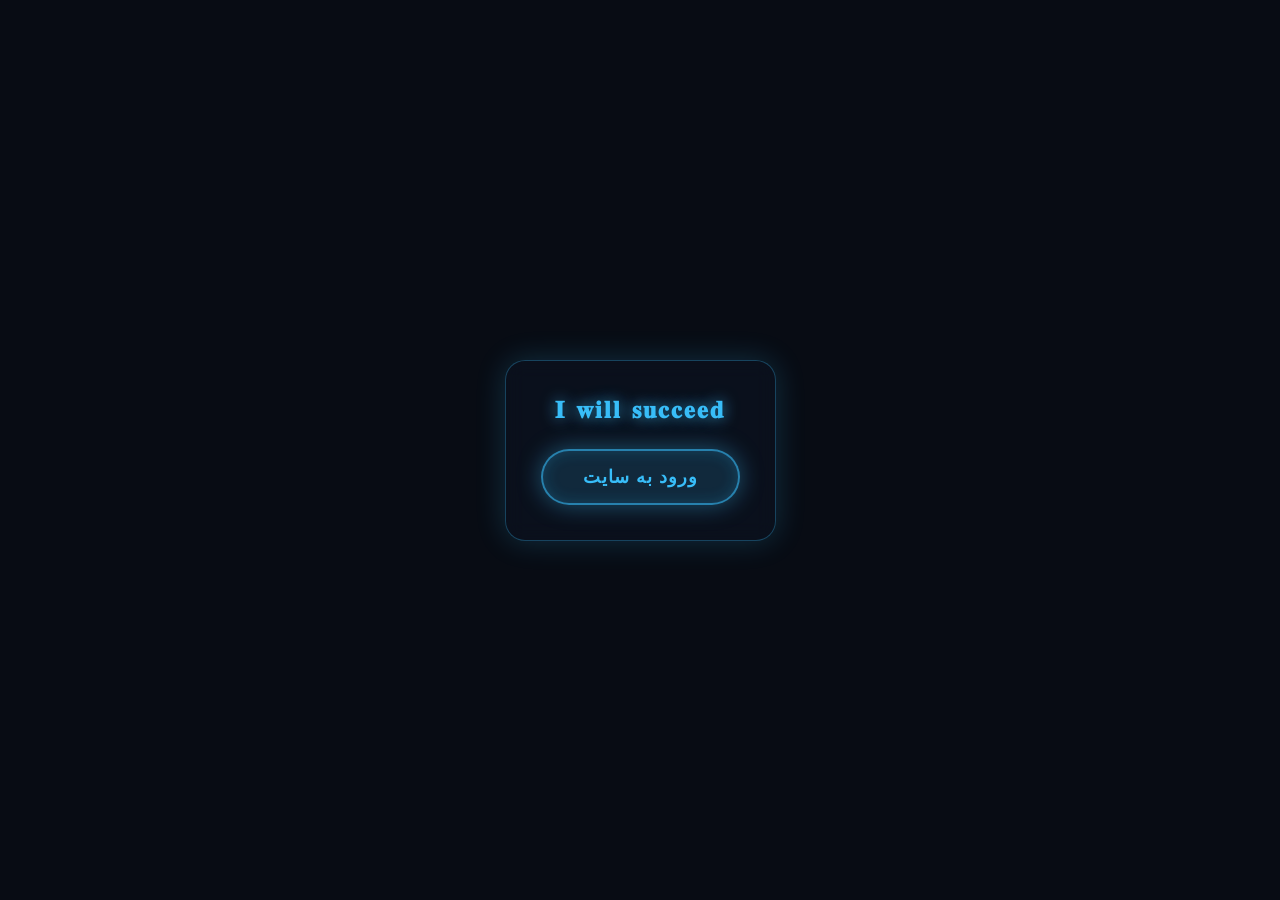
==== index.html @ c7854afc "Update index.html" ====
<!DOCTYPE html>
<html lang="fa" dir="rtl">
<head>
  <meta charset="UTF-8">
  <meta name="viewport" content="width=device-width, initial-scale=1.0, maximum-scale=1.0, user-scalable=no">
  <title>WAVE Animation</title>
  <style>
    * {
      box-sizing: border-box;
      margin: 0;
      padding: 0;
      user-select: none;
      -webkit-user-select: none;
    }

    html, body {
      width: 100vw;
      height: 100vh;
      overflow: hidden;
      background-color: #080c14;
      display: flex;
      justify-content: center;
      align-items: center;
      font-family: system-ui, -apple-system, sans-serif;
      touch-action: none;
    }

    /* انیمیشن لرزش ملایم مخصوص دکمه ورود به سایت */
    @keyframes btnShake {
      0% { transform: translate(0, 0) rotate(0deg); }
      20% { transform: translate(-2px, 2px) rotate(-0.5deg); }
      40% { transform: translate(2px, -2px) rotate(0.5deg); }
      60% { transform: translate(-1px, -2px) rotate(-0.3deg); }
      80% { transform: translate(2px, 1px) rotate(0.3deg); }
      100% { transform: translate(0, 0) rotate(0deg); }
    }

    /* صفحه ورود اولیه با قابلیت محو شدن بسیار آهسته و فوق‌العاده ملایم (۲.۵ ثانیه) */
    #welcomeOverlay {
      position: fixed;
      top: 0;
      left: 0;
      width: 100vw;
      height: 100vh;
      background: #080c14;
      display: flex;
      flex-direction: column;
      justify-content: center;
      align-items: center;
      z-index: 9999;
      cursor: pointer;
      opacity: 1;
      visibility: visible;
      transition: opacity 2.5s cubic-bezier(0.4, 0, 0.2, 1), transform 2.5s cubic-bezier(0.4, 0, 0.2, 1);
    }

    /* حالت فید اوت فوق‌العاده نرم و طولانی */
    #welcomeOverlay.fade-out {
      opacity: 0;
      transform: scale(1.1);
      visibility: hidden;
    }

    /* کانتینر ثابت و شیشه‌ای */
    .welcome-card {
      display: flex;
      flex-direction: column;
      align-items: center;
      gap: 25px;
      padding: 35px;
      border-radius: 20px;
      background: rgba(15, 23, 42, 0.4);
      backdrop-filter: blur(10px);
      -webkit-backdrop-filter: blur(10px);
      border: 1.5px solid rgba(56, 189, 248, 0.3);
      box-shadow: 0 0 30px rgba(56, 189, 248, 0.2);
    }

    /* دکمه ورود به سایت که لرزش دارد */
    .enter-btn {
      padding: 15px 40px;
      background: rgba(56, 189, 248, 0.15);
      border: 2px solid rgba(56, 189, 248, 0.6);
      color: #38bdf8;
      font-size: 18px;
      font-weight: 700;
      border-radius: 30px;
      cursor: pointer;
      box-shadow: 0 0 25px rgba(56, 189, 248, 0.4), inset 0 0 15px rgba(56, 189, 248, 0.2);
      letter-spacing: 1px;
      pointer-events: none;
      display: inline-block;
      animation: btnShake 0.6s infinite ease-in-out;
      transition: transform 0.3s ease, background 0.3s ease;
    }

    .welcome-card:hover .enter-btn {
      background: rgba(56, 189, 248, 0.3);
      box-shadow: 0 0 35px rgba(56, 189, 248, 0.8), inset 0 0 20px rgba(56, 189, 248, 0.4);
    }

    .container {
      display: flex;
      flex-direction: column;
      align-items: center;
      justify-content: space-between;
      width: 100%;
      height: 100%;
      padding: 30px 20px 75px;
    }

    /* بخش بالای صفحه شامل آیکون‌ها و متن وسط آن‌ها */
    .header-section {
      display: flex;
      justify-content: space-between;
      align-items: center;
      width: 100%;
      max-width: 320px;
      padding: 0 10px;
    }

    /* استایل آیکون‌های شیشه‌ای و نورانی */
    .social-icon {
      width: 45px;
      height: 45px;
      border-radius: 50%;
      background: rgba(56, 189, 248, 0.08);
      backdrop-filter: blur(10px);
      -webkit-backdrop-filter: blur(10px);
      border: 1.5px solid rgba(56, 189, 248, 0.4);
      display: flex;
      justify-content: center;
      align-items: center;
      color: #38bdf8;
      text-decoration: none;
      box-shadow: 0 0 15px rgba(56, 189, 248, 0.25), inset 0 0 10px rgba(56, 189, 248, 0.1);
      transition: all 0.3s ease;
      flex-shrink: 0;
    }

    .social-icon:hover {
      background: rgba(56, 189, 248, 0.2);
      box-shadow: 0 0 25px rgba(56, 189, 248, 0.6), inset 0 0 15px rgba(56, 189, 248, 0.3);
      transform: scale(1.08);
    }

    .social-icon svg {
      width: 20px;
      height: 20px;
      fill: currentColor;
    }

    /* متن وسط بین دو آیکون */
    .header-center-text {
      color: #38bdf8;
      font-size: 15px;
      font-weight: 700;
      letter-spacing: 1px;
      text-align: center;
      text-shadow: 0 0 12px rgba(56, 189, 248, 0.7);
    }

    /* استایل بخش لوکیشن (Tabriz به همراه آیکون) */
    .location-badge {
      display: flex;
      align-items: center;
      gap: 6px;
      padding: 6px 14px;
      background: rgba(56, 189, 248, 0.08);
      backdrop-filter: blur(10px);
      -webkit-backdrop-filter: blur(10px);
      border: 1px solid rgba(56, 189, 248, 0.35);
      border-radius: 20px;
      color: #38bdf8;
      font-size: 13px;
      font-weight: 600;
      letter-spacing: 1px;
      box-shadow: 0 0 12px rgba(56, 189, 248, 0.2);
      text-shadow: 0 0 8px rgba(56, 189, 248, 0.5);
    }

    .location-badge svg {
      width: 15px;
      height: 15px;
      fill: currentColor;
    }

    .top-section {
      display: flex;
      flex-direction: column;
      align-items: center;
      gap: 25px;
      flex: 1;
      justify-content: center;
    }

    /* بخش پروفایل و عنوان زیر آن */
    .profile-container {
      display: flex;
      flex-direction: column;
      align-items: center;
      gap: 10px;
    }

    /* پروفایل دایره‌ای */
    .profile-avatar {
      width: 110px;
      height: 110px;
      border-radius: 50%;
      border: 3px solid #38bdf8;
      box-shadow: 0 0 20px rgba(56, 189, 248, 0.5), inset 0 0 15px rgba(56, 189, 248, 0.3);
      background-color: #0f172a;
      background-image: url('profile.jpg');
      background-size: cover;
      background-position: center;
      position: relative;
    }

    /* متن کوچک زیر پروفایل */
    .profile-title {
      color: #38bdf8;
      font-size: 13px;
      font-weight: 600;
      letter-spacing: 2px;
      text-transform: uppercase;
      opacity: 0.9;
      text-shadow: 0 0 10px rgba(56, 189, 248, 0.6);
    }

    /* افکت متن WAVE */
    .wave-container {
      display: flex;
      align-items: center;
      justify-content: center;
    }

    .wave-text {
      display: flex;
      gap: 12px;
    }

    .letter {
      font-size: 75px;
      font-weight: 900;
      color: #38bdf8;
      text-shadow: 0 0 25px rgba(56, 189, 248, 0.8), 0 0 50px rgba(56, 189, 248, 0.4);
      display: inline-block;
      will-change: transform;
    }

    /* پلیر موزیک با قابلیت چند آهنگ و دکمه بعدی */
    .music-player {
      width: 100%;
      max-width: 340px;
      background: rgba(15, 23, 42, 0.6);
      backdrop-filter: blur(12px);
      -webkit-backdrop-filter: blur(12px);
      border: 1.5px solid rgba(56, 189, 248, 0.4);
      border-radius: 16px;
      padding: 12px 16px;
      display: flex;
      align-items: center;
      gap: 12px;
      box-shadow: 0 0 20px rgba(56, 189, 248, 0.2), inset 0 0 10px rgba(56, 189, 248, 0.1);
    }

    /* دکمه‌های کنترلی پلیر */
    .player-controls {
      display: flex;
      gap: 8px;
      align-items: center;
    }

    .control-btn {
      width: 36px;
      height: 36px;
      border-radius: 50%;
      background: rgba(56, 189, 248, 0.15);
      border: 1px solid rgba(56, 189, 248, 0.5);
      color: #38bdf8;
      display: flex;
      justify-content: center;
      align-items: center;
      cursor: pointer;
      box-shadow: 0 0 10px rgba(56, 189, 248, 0.3);
      transition: all 0.2s ease;
      flex-shrink: 0;
    }

    .control-btn:hover {
      background: rgba(56, 189, 248, 0.3);
      transform: scale(1.05);
    }

    .control-btn svg {
      width: 16px;
      height: 16px;
      fill: currentColor;
    }

    /* اطلاعات آهنگ و نوار پیشرفت */
    .track-info {
      flex: 1;
      display: flex;
      flex-direction: column;
      gap: 6px;
    }

    .track-details {
      display: flex;
      justify-content: space-between;
      color: #38bdf8;
      font-size: 11px;
      font-weight: 600;
      letter-spacing: 0.5px;
      text-shadow: 0 0 8px rgba(56, 189, 248, 0.5);
    }

    /* نوار پیشرفت آهنگ */
    .progress-bar {
      width: 100%;
      height: 5px;
      background: rgba(56, 189, 248, 0.2);
      border-radius: 5px;
      overflow: hidden;
      cursor: pointer;
      position: relative;
    }

    .progress-fill {
      width: 0%;
      height: 100%;
      background: #38bdf8;
      box-shadow: 0 0 10px #38bdf8;
      transition: width 0.1s linear;
    }
  </style>
</head>
<body>

  <!-- صفحه خوش‌آمدگویی سراسری -->
  <div id="welcomeOverlay" onclick="startSite()">
    <div class="welcome-card">
      <div style="color: #38bdf8; font-size: 24px; font-weight: 900; text-shadow: 0 0 15px rgba(56,189,248,0.8); letter-spacing: 2px;">𝐈 𝐰𝐢𝐥𝐥 𝐬𝐮𝐜𝐜𝐞𝐞𝐝</div>
      <button class="enter-btn">ورود به سایت</button>
    </div>
  </div>

  <div class="container">
    <!-- بخش بالای صفحه شامل آیکون اینستاگرام در چپ، متن وسط و آیکون تلگرام در راست -->
    <div class="header-section">
      <a href="لینک_اینستاگرام_شما" target="_blank" class="social-icon" title="Instagram">
        <svg viewBox="0 0 24 24"><path d="M12 2.163c3.204 0 3.584.012 4.85.07 3.252.148 4.771 1.691 4.919 4.919.058 1.265.069 1.645.069 4.849 0 3.205-.012 3.584-.069 4.849-.149 3.225-1.664 4.771-4.919 4.919-1.266.058-1.644.07-4.85.07-3.204 0-3.584-.012-4.849-.07-3.26-.149-4.771-1.699-4.919-4.92-.058-1.265-.07-1.644-.07-4.849 0-3.204.013-3.583.07-4.849.149-3.227 1.664-4.771 4.919-4.919 1.266-.057 1.645-.069 4.849-.069zm0-2.163c-3.259 0-3.667.014-4.947.072-4.358.2-6.78 2.618-6.98 6.98-.059 1.281-.073 1.689-.073 4.948 0 3.259.014 3.668.072 4.948.2 4.358 2.618 6.78 6.98 6.98 1.281.058 1.689.072 4.948.072 3.259 0 3.668-.014 4.948-.072 4.354-.2 6.782-2.618 6.979-6.98.059-1.28.073-1.689.073-4.948 0-3.259-.014-3.667-.072-4.947-.196-4.354-2.617-6.78-6.979-6.98-1.281-.059-1.69-.073-4.949-.073zm0 5.838c-3.403 0-6.162 2.759-6.162 6.162s2.759 6.163 6.162 6.163 6.162-2.759 6.162-6.163c0-3.403-2.759-6.162-6.162-6.162zm0 10.162c-2.209 0-4-1.79-4-4 0-2.209 1.791-4 4-4s4 1.791 4 4c0 2.21-1.791 4-4 4zm6.406-11.845c-.796 0-1.441.645-1.441 1.44s.645 1.44 1.441 1.44c.795 0 1.439-.645 1.439-1.44s-.644-1.44-1.439-1.44z"/></svg>
      </a>

      <div class="header-center-text">I will succeed</div>

      <a href="لینک_تلگرام_شما" target="_blank" class="social-icon" title="Telegram">
        <svg viewBox="0 0 24 24"><path d="M12 0C5.373 0 0 5.373 0 12s5.373 12 12 12 12-5.373 12-12S18.627 0 12 0zm5.562 8.161c-.18 1.897-.962 6.502-1.359 8.627-.168.9-.5 1.201-.82 1.23-.697.064-1.226-.461-1.901-.903-1.056-.693-1.653-1.124-2.678-1.8-1.185-.78-.417-1.21.258-1.91.177-.184 3.247-2.977 3.307-3.23.007-.032.014-.15-.056-.212s-.174-.041-.249-.024c-.106.024-1.793 1.14-5.061 3.345-.48.33-.913.49-1.302.48-.428-.008-1.252-.241-1.865-.44-.752-.245-1.349-.374-1.297-.789.027-.216.325-.437.893-.663 3.498-1.524 5.83-2.529 6.998-3.014 3.332-1.386 4.025-1.627 4.476-1.635.099-.002.321.023.465.141.119.098.152.228.166.331.016.12.032.392.016.602z"/></svg>
      </a>
    </div>

    <div class="top-section">
      <div class="location-badge">
        <svg viewBox="0 0 24 24"><path d="M12 0C7.58 0 4 3.58 4 8c0 5.25 8 13 8 13s8-7.75 8-13c0-4.42-3.58-8-8-8zm0 11c-1.66 0-3-1.34-3-3s1.34-3 3-3 3 1.34 3 3-1.34 3-3 3z"/></svg>
        <span>Tabriz</span>
      </div>

      <div class="profile-container">
        <div class="profile-avatar"></div>
        <div class="profile-title">[Programmer]</div>
      </div>

      <div class="wave-container">
        <div class="wave-text" id="waveText">
          <span class="letter">A</span>
          <span class="letter">M</span>
          <span class="letter">I</span>
          <span class="letter">R</span>
        </div>
      </div>
    </div>

    <div class="music-player">
      <div class="player-controls">
        <div class="control-btn" id="playBtn" onclick="togglePlay()">
          <svg id="playIcon" viewBox="0 0 24 24"><path d="M6 19h4V5H6v14zm8-14v14h4V5h-4z"/></svg>
        </div>
        <div class="control-btn" onclick="nextTrack()" title="Next Track">
          <svg viewBox="0 0 24 24"><path d="M6 18l8.5-6L6 6v12zM16 6v12h2V6h-2z"/></svg>
        </div>
      </div>

      <div class="track-info">
        <div class="track-details">
          <span id="trackTitle">Music 2</span>
          <span id="timeDisplay">3:31 / 0:16</span>
        </div>
        <div class="progress-bar" id="progressBar" onclick="seekAudio(event)">
          <div class="progress-fill" id="progressFill" style="width: 70%;"></div>
        </div>
      </div>
    </div>
  </div>

  <audio id="audioPlayer" preload="auto"></audio>

  <script>
    const letters = document.querySelectorAll('.letter');
    let time = 0;

    function animate() {
      time += 0.04;
      letters.forEach((letter, index) => {
        const yOffset = Math.sin(time + index * 0.8) * 20;
        const rotate = Math.cos(time + index * 0.8) * 8;
        letter.style.transform = `translateY(${yOffset}px) rotate(${rotate}deg)`;
      });
      requestAnimationFrame(animate);
    }

    animate();

    const playlist = [
      { name: "Music 1", src: "music1.mp3" },
      { name: "Music 2", src: "music2.mp3" },
      { name: "Music 3", src: "music3.mp3" }
    ];

    let currentTrackIndex = 1;
    const audio = document.getElementById('audioPlayer');
    const playBtn = document.getElementById('playBtn');
    const playIcon = document.getElementById('playIcon');
    const progressFill = document.getElementById('progressFill');
    const timeDisplay = document.getElementById('timeDisplay');
    const progressBar = document.getElementById('progressBar');
    const trackTitle = document.getElementById('trackTitle');
    const welcomeOverlay = document.getElementById('welcomeOverlay');

    function loadTrack(index) {
      audio.src = playlist[index].src;
      trackTitle.textContent = playlist[index].name;
      audio.load();
    }

    loadTrack(currentTrackIndex);

    function startSite() {
      audio.play().then(() => {
        playIcon.innerHTML = '<path d="M6 19h4V5H6v14zm8-14v14h4V5h-4z"/>';
        welcomeOverlay.classList.add('fade-out');
        setTimeout(() => {
          welcomeOverlay.style.display = 'none';
        }, 2500);
      }).catch(err => {
        console.log("Audio play error:", err);
      });
    }

    function togglePlay() {
      if (audio.paused) {
        audio.play().then(() => {
          playIcon.innerHTML = '<path d="M6 19h4V5H6v14zm8-14v14h4V5h-4z"/>';
        });
      } else {
        audio.pause();
        playIcon.innerHTML = '<path d="M8 5v14l11-7z"/>';
      }
    }

    function nextTrack() {
      currentTrackIndex = (currentTrackIndex + 1) % playlist.length;
      loadTrack(currentTrackIndex);
      audio.play().then(() => {
        playIcon.innerHTML = '<path d="M6 19h4V5H6v14zm8-14v14h4V5h-4z"/>';
      });
    }

    audio.addEventListener('ended', () => {
      nextTrack();
    });

    audio.addEventListener('timeupdate', () => {
      if (audio.duration) {
        const percent = (audio.currentTime / audio.duration) * 100;
        progressFill.style.width = percent + '%';
        timeDisplay.textContent = formatTime(audio.currentTime) + ' / ' + formatTime(audio.duration);
      }
    });

    function seekAudio(e) {
      if (!audio.duration) return;
      const rect = progressBar.getBoundingClientRect();
      const clickX = e.clientX - rect.left;
      const width = rect.width;
      audio.currentTime = (clickX / width) * audio.duration;
    }

    function formatTime(seconds) {
      const mins = Math.floor(seconds / 60);
      const secs = Math.floor(seconds % 60);
      return mins + ':' + (secs < 10 ? '0' : '') + secs;
    }

    audio.addEventListener('loadedmetadata', () => {
      timeDisplay.textContent = formatTime(audio.currentTime) + ' / ' + formatTime(audio.duration);
    });

    document.addEventListener('gesturestart', (e) => e.preventDefault());
    document.addEventListener('wheel', (e) => e.preventDefault(), { passive: false });
  </script>
</body>
</html>
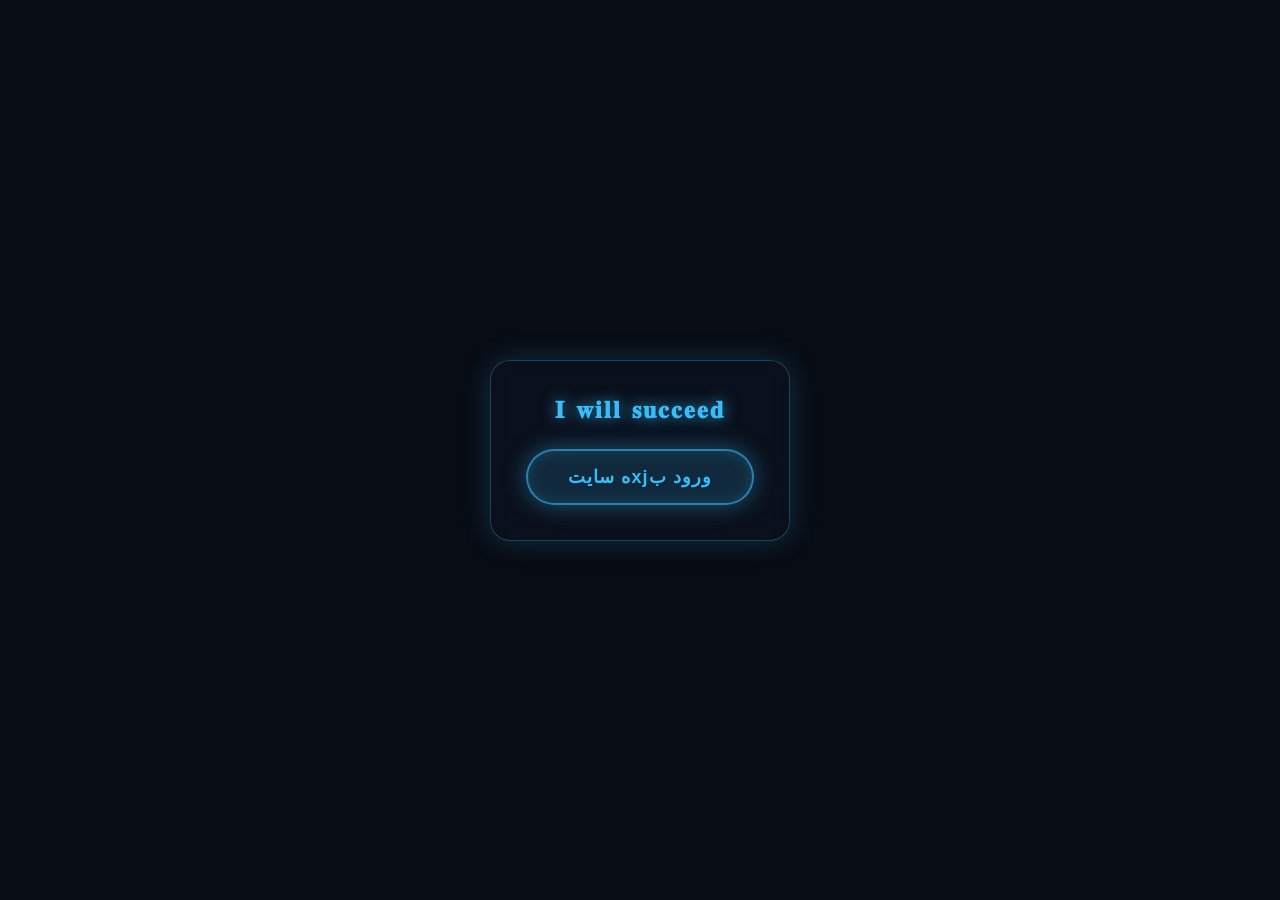
==== commit 7611778c: "Update index.html" ====
--- a/index.html
+++ b/index.html
@@ -342,12 +342,12 @@
   <div id="welcomeOverlay" onclick="startSite()">
     <div class="welcome-card">
       <div style="color: #38bdf8; font-size: 24px; font-weight: 900; text-shadow: 0 0 15px rgba(56,189,248,0.8); letter-spacing: 2px;">𝐈 𝐰𝐢𝐥𝐥 𝐬𝐮𝐜𝐜𝐞𝐞𝐝</div>
-      <button class="enter-btn">ورود به سایت</button>
+      <button class="enter-btn">ورود بxjه سایت</button>
     </div>
   </div>
 
   <div class="container">
-    <!-- بخش بالای صفحه شامل آیکون اینستاگرام در چپ، متن وسط و آیکون تلگرام در راست -->
+    <!-- بخش بالای صفحه شامل آیکون تلگرام، متن وسط و آیکون اینستاگرام -->
     <div class="header-section">
       <a href="لینک_اینستاگرام_شما" target="_blank" class="social-icon" title="Instagram">
         <svg viewBox="0 0 24 24"><path d="M12 2.163c3.204 0 3.584.012 4.85.07 3.252.148 4.771 1.691 4.919 4.919.058 1.265.069 1.645.069 4.849 0 3.205-.012 3.584-.069 4.849-.149 3.225-1.664 4.771-4.919 4.919-1.266.058-1.644.07-4.85.07-3.204 0-3.584-.012-4.849-.07-3.26-.149-4.771-1.699-4.919-4.92-.058-1.265-.07-1.644-.07-4.849 0-3.204.013-3.583.07-4.849.149-3.227 1.664-4.771 4.919-4.919 1.266-.057 1.645-.069 4.849-.069zm0-2.163c-3.259 0-3.667.014-4.947.072-4.358.2-6.78 2.618-6.98 6.98-.059 1.281-.073 1.689-.073 4.948 0 3.259.014 3.668.072 4.948.2 4.358 2.618 6.78 6.98 6.98 1.281.058 1.689.072 4.948.072 3.259 0 3.668-.014 4.948-.072 4.354-.2 6.782-2.618 6.979-6.98.059-1.28.073-1.689.073-4.948 0-3.259-.014-3.667-.072-4.947-.196-4.354-2.617-6.78-6.979-6.98-1.281-.059-1.69-.073-4.949-.073zm0 5.838c-3.403 0-6.162 2.759-6.162 6.162s2.759 6.163 6.162 6.163 6.162-2.759 6.162-6.163c0-3.403-2.759-6.162-6.162-6.162zm0 10.162c-2.209 0-4-1.79-4-4 0-2.209 1.791-4 4-4s4 1.791 4 4c0 2.21-1.791 4-4 4zm6.406-11.845c-.796 0-1.441.645-1.441 1.44s.645 1.44 1.441 1.44c.795 0 1.439-.645 1.439-1.44s-.644-1.44-1.439-1.44z"/></svg>
@@ -361,6 +361,7 @@
     </div>
 
     <div class="top-section">
+      <!-- بخش لوکیشن جدید -->
       <div class="location-badge">
         <svg viewBox="0 0 24 24"><path d="M12 0C7.58 0 4 3.58 4 8c0 5.25 8 13 8 13s8-7.75 8-13c0-4.42-3.58-8-8-8zm0 11c-1.66 0-3-1.34-3-3s1.34-3 3-3 3 1.34 3 3-1.34 3-3 3z"/></svg>
         <span>Tabriz</span>
@@ -427,7 +428,7 @@
       { name: "Music 3", src: "music3.mp3" }
     ];
 
-    let currentTrackIndex = 1;
+    let currentTrackIndex = 1; // تنظیم روی موزیک 1 مطابق تصویر شما
     const audio = document.getElementById('audioPlayer');
     const playBtn = document.getElementById('playBtn');
     const playIcon = document.getElementById('playIcon');
@@ -448,6 +449,7 @@
     function startSite() {
       audio.play().then(() => {
         playIcon.innerHTML = '<path d="M6 19h4V5H6v14zm8-14v14h4V5h-4z"/>';
+        // اعمال کلاس محو شدن فوق‌العاده نرم و آهسته (۲.۵ ثانیه)
         welcomeOverlay.classList.add('fade-out');
         setTimeout(() => {
           welcomeOverlay.style.display = 'none';
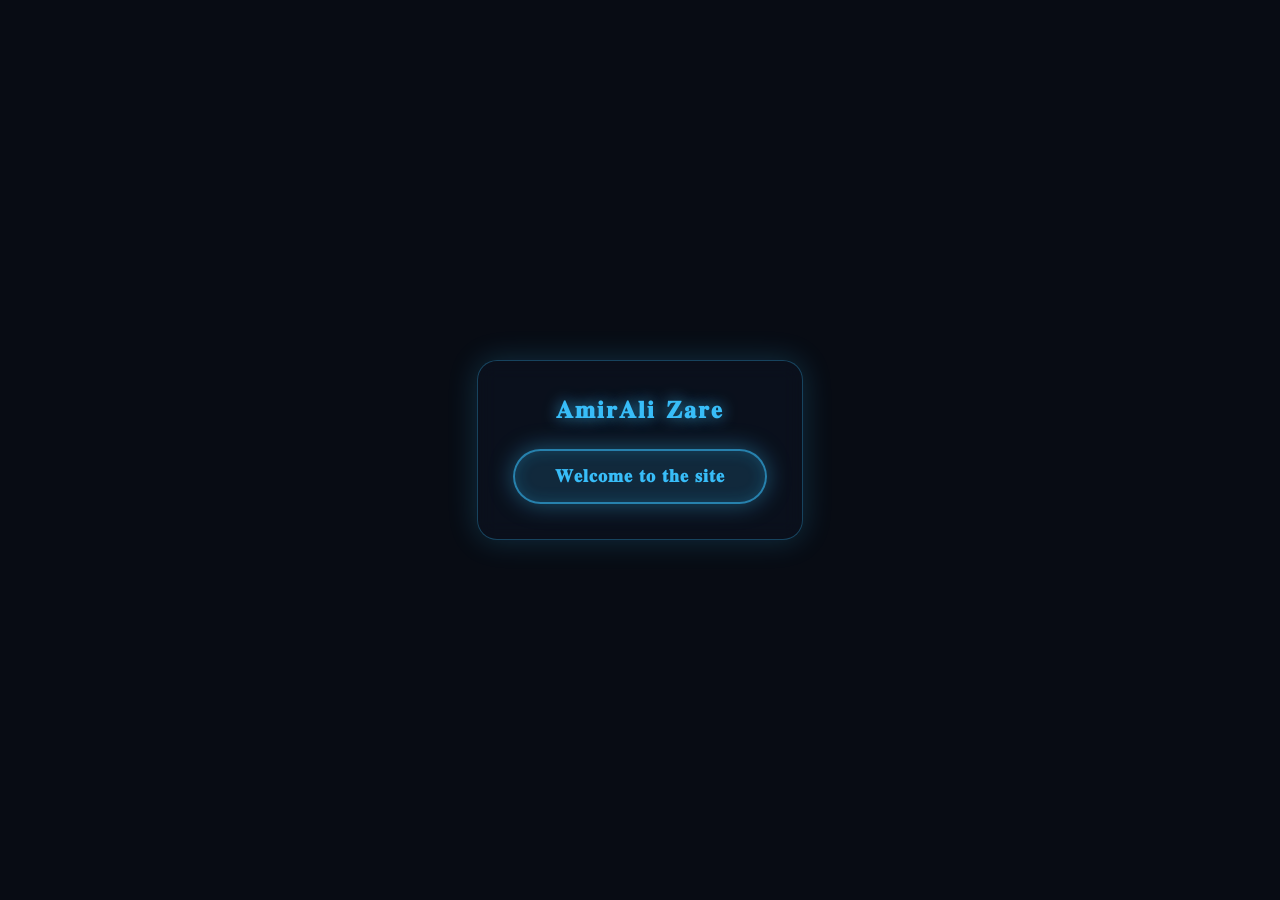
==== commit 9a48ae38: "Update index.html" ====
--- a/index.html
+++ b/index.html
@@ -3,7 +3,7 @@
 <head>
   <meta charset="UTF-8">
   <meta name="viewport" content="width=device-width, initial-scale=1.0, maximum-scale=1.0, user-scalable=no">
-  <title>WAVE Animation</title>
+  <title>  AmirAli Zare  </title>
   <style>
     * {
       box-sizing: border-box;
@@ -35,7 +35,7 @@
       100% { transform: translate(0, 0) rotate(0deg); }
     }
 
-    /* صفحه ورود اولیه با قابلیت محو شدن بسیار آهسته و فوق‌العاده ملایم (۲.۵ ثانیه) */
+    /* صفحه ورود اولیه با قابلیت محو شدن بسیار آهسته و ملایم */
     #welcomeOverlay {
       position: fixed;
       top: 0;
@@ -51,13 +51,13 @@
       cursor: pointer;
       opacity: 1;
       visibility: visible;
-      transition: opacity 2.5s cubic-bezier(0.4, 0, 0.2, 1), transform 2.5s cubic-bezier(0.4, 0, 0.2, 1);
-    }
-
-    /* حالت فید اوت فوق‌العاده نرم و طولانی */
+      transition: opacity 1.5s cubic-bezier(0.4, 0, 0.2, 1), transform 1.5s cubic-bezier(0.4, 0, 0.2, 1);
+    }
+
+    /* حالت فید اوت بسیار نرم و طولانی */
     #welcomeOverlay.fade-out {
       opacity: 0;
-      transform: scale(1.1);
+      transform: scale(1.08);
       visibility: hidden;
     }
 
@@ -160,36 +160,11 @@
       text-shadow: 0 0 12px rgba(56, 189, 248, 0.7);
     }
 
-    /* استایل بخش لوکیشن (Tabriz به همراه آیکون) */
-    .location-badge {
-      display: flex;
-      align-items: center;
-      gap: 6px;
-      padding: 6px 14px;
-      background: rgba(56, 189, 248, 0.08);
-      backdrop-filter: blur(10px);
-      -webkit-backdrop-filter: blur(10px);
-      border: 1px solid rgba(56, 189, 248, 0.35);
-      border-radius: 20px;
-      color: #38bdf8;
-      font-size: 13px;
-      font-weight: 600;
-      letter-spacing: 1px;
-      box-shadow: 0 0 12px rgba(56, 189, 248, 0.2);
-      text-shadow: 0 0 8px rgba(56, 189, 248, 0.5);
-    }
-
-    .location-badge svg {
-      width: 15px;
-      height: 15px;
-      fill: currentColor;
-    }
-
     .top-section {
       display: flex;
       flex-direction: column;
       align-items: center;
-      gap: 25px;
+      gap: 35px;
       flex: 1;
       justify-content: center;
     }
@@ -341,43 +316,37 @@
   <!-- صفحه خوش‌آمدگویی سراسری -->
   <div id="welcomeOverlay" onclick="startSite()">
     <div class="welcome-card">
-      <div style="color: #38bdf8; font-size: 24px; font-weight: 900; text-shadow: 0 0 15px rgba(56,189,248,0.8); letter-spacing: 2px;">𝐈 𝐰𝐢𝐥𝐥 𝐬𝐮𝐜𝐜𝐞𝐞𝐝</div>
-      <button class="enter-btn">ورود بxjه سایت</button>
+      <div style="color: #38bdf8; font-size: 24px; font-weight: 900; text-shadow: 0 0 15px rgba(56,189,248,0.8); letter-spacing: 2px;">𝐀𝐦𝐢𝐫𝐀𝐥𝐢 𝐙𝐚𝐫𝐞</div>
+      <button class="enter-btn">𝐖𝐞𝐥𝐜𝐨𝐦𝐞 𝐭𝐨 𝐭𝐡𝐞 𝐬𝐢𝐭𝐞</button>
     </div>
   </div>
 
   <div class="container">
     <!-- بخش بالای صفحه شامل آیکون تلگرام، متن وسط و آیکون اینستاگرام -->
     <div class="header-section">
-      <a href="لینک_اینستاگرام_شما" target="_blank" class="social-icon" title="Instagram">
+      <a href="https://t.me/Amirali_Zare" target="_blank" class="social-icon" title="Telegram">
+        <svg viewBox="0 0 24 24"><path d="M12 0C5.373 0 0 5.373 0 12s5.373 12 12 12 12-5.373 12-12S18.627 0 12 0zm5.562 8.161c-.18 1.897-.962 6.502-1.359 8.627-.168.9-.5 1.201-.82 1.23-.697.064-1.226-.461-1.901-.903-1.056-.693-1.653-1.124-2.678-1.8-1.185-.78-.417-1.21.258-1.91.177-.184 3.247-2.977 3.307-3.23.007-.032.014-.15-.056-.212s-.174-.041-.249-.024c-.106.024-1.793 1.14-5.061 3.345-.48.33-.913.49-1.302.48-.428-.008-1.252-.241-1.865-.44-.752-.245-1.349-.374-1.297-.789.027-.216.325-.437.893-.663 3.498-1.524 5.83-2.529 6.998-3.014 3.332-1.386 4.025-1.627 4.476-1.635.099-.002.321.023.465.141.119.098.152.228.166.331.016.12.032.392.016.602z"/></svg>
+      </a>
+
+      <div class="header-center-text">𝐈 𝐰𝐢𝐥𝐥 𝐬𝐮𝐜𝐜𝐞𝐞𝐝</div>
+
+      <a href="https://www.instagram.com/amira_lizare7?vrfl=MXBncXI1cjhteGE4OQ==" target="_blank" class="social-icon" title="Instagram">
         <svg viewBox="0 0 24 24"><path d="M12 2.163c3.204 0 3.584.012 4.85.07 3.252.148 4.771 1.691 4.919 4.919.058 1.265.069 1.645.069 4.849 0 3.205-.012 3.584-.069 4.849-.149 3.225-1.664 4.771-4.919 4.919-1.266.058-1.644.07-4.85.07-3.204 0-3.584-.012-4.849-.07-3.26-.149-4.771-1.699-4.919-4.92-.058-1.265-.07-1.644-.07-4.849 0-3.204.013-3.583.07-4.849.149-3.227 1.664-4.771 4.919-4.919 1.266-.057 1.645-.069 4.849-.069zm0-2.163c-3.259 0-3.667.014-4.947.072-4.358.2-6.78 2.618-6.98 6.98-.059 1.281-.073 1.689-.073 4.948 0 3.259.014 3.668.072 4.948.2 4.358 2.618 6.78 6.98 6.98 1.281.058 1.689.072 4.948.072 3.259 0 3.668-.014 4.948-.072 4.354-.2 6.782-2.618 6.979-6.98.059-1.28.073-1.689.073-4.948 0-3.259-.014-3.667-.072-4.947-.196-4.354-2.617-6.78-6.979-6.98-1.281-.059-1.69-.073-4.949-.073zm0 5.838c-3.403 0-6.162 2.759-6.162 6.162s2.759 6.163 6.162 6.163 6.162-2.759 6.162-6.163c0-3.403-2.759-6.162-6.162-6.162zm0 10.162c-2.209 0-4-1.79-4-4 0-2.209 1.791-4 4-4s4 1.791 4 4c0 2.21-1.791 4-4 4zm6.406-11.845c-.796 0-1.441.645-1.441 1.44s.645 1.44 1.441 1.44c.795 0 1.439-.645 1.439-1.44s-.644-1.44-1.439-1.44z"/></svg>
       </a>
-
-      <div class="header-center-text">I will succeed</div>
-
-      <a href="لینک_تلگرام_شما" target="_blank" class="social-icon" title="Telegram">
-        <svg viewBox="0 0 24 24"><path d="M12 0C5.373 0 0 5.373 0 12s5.373 12 12 12 12-5.373 12-12S18.627 0 12 0zm5.562 8.161c-.18 1.897-.962 6.502-1.359 8.627-.168.9-.5 1.201-.82 1.23-.697.064-1.226-.461-1.901-.903-1.056-.693-1.653-1.124-2.678-1.8-1.185-.78-.417-1.21.258-1.91.177-.184 3.247-2.977 3.307-3.23.007-.032.014-.15-.056-.212s-.174-.041-.249-.024c-.106.024-1.793 1.14-5.061 3.345-.48.33-.913.49-1.302.48-.428-.008-1.252-.241-1.865-.44-.752-.245-1.349-.374-1.297-.789.027-.216.325-.437.893-.663 3.498-1.524 5.83-2.529 6.998-3.014 3.332-1.386 4.025-1.627 4.476-1.635.099-.002.321.023.465.141.119.098.152.228.166.331.016.12.032.392.016.602z"/></svg>
-      </a>
     </div>
 
     <div class="top-section">
-      <!-- بخش لوکیشن جدید -->
-      <div class="location-badge">
-        <svg viewBox="0 0 24 24"><path d="M12 0C7.58 0 4 3.58 4 8c0 5.25 8 13 8 13s8-7.75 8-13c0-4.42-3.58-8-8-8zm0 11c-1.66 0-3-1.34-3-3s1.34-3 3-3 3 1.34 3 3-1.34 3-3 3z"/></svg>
-        <span>Tabriz</span>
-      </div>
-
       <div class="profile-container">
         <div class="profile-avatar"></div>
-        <div class="profile-title">[Programmer]</div>
+        <div class="profile-title">[𝐏𝐫𝐨𝐠𝐫𝐚𝐦𝐦𝐞𝐫]</div>
       </div>
 
       <div class="wave-container">
         <div class="wave-text" id="waveText">
+          <span class="letter">R</span>
+          <span class="letter">I</span>
+          <span class="letter">M</span>
           <span class="letter">A</span>
-          <span class="letter">M</span>
-          <span class="letter">I</span>
-          <span class="letter">R</span>
         </div>
       </div>
     </div>
@@ -394,11 +363,11 @@
 
       <div class="track-info">
         <div class="track-details">
-          <span id="trackTitle">Music 2</span>
-          <span id="timeDisplay">3:31 / 0:16</span>
+          <span id="trackTitle">Music 1</span>
+          <span id="timeDisplay">0:00 / 0:00</span>
         </div>
         <div class="progress-bar" id="progressBar" onclick="seekAudio(event)">
-          <div class="progress-fill" id="progressFill" style="width: 70%;"></div>
+          <div class="progress-fill" id="progressFill"></div>
         </div>
       </div>
     </div>
@@ -428,7 +397,7 @@
       { name: "Music 3", src: "music3.mp3" }
     ];
 
-    let currentTrackIndex = 1; // تنظیم روی موزیک 1 مطابق تصویر شما
+    let currentTrackIndex = 0;
     const audio = document.getElementById('audioPlayer');
     const playBtn = document.getElementById('playBtn');
     const playIcon = document.getElementById('playIcon');
@@ -449,11 +418,11 @@
     function startSite() {
       audio.play().then(() => {
         playIcon.innerHTML = '<path d="M6 19h4V5H6v14zm8-14v14h4V5h-4z"/>';
-        // اعمال کلاس محو شدن فوق‌العاده نرم و آهسته (۲.۵ ثانیه)
+        // اعمال کلاس محو شدن ملایم و طولانی (۱.۵ ثانیه)
         welcomeOverlay.classList.add('fade-out');
         setTimeout(() => {
           welcomeOverlay.style.display = 'none';
-        }, 2500);
+        }, 1500);
       }).catch(err => {
         console.log("Audio play error:", err);
       });
@@ -505,7 +474,7 @@
     }
 
     audio.addEventListener('loadedmetadata', () => {
-      timeDisplay.textContent = formatTime(audio.currentTime) + ' / ' + formatTime(audio.duration);
+      timeDisplay.textContent = '0:00 / ' + formatTime(audio.duration);
     });
 
     document.addEventListener('gesturestart', (e) => e.preventDefault());
